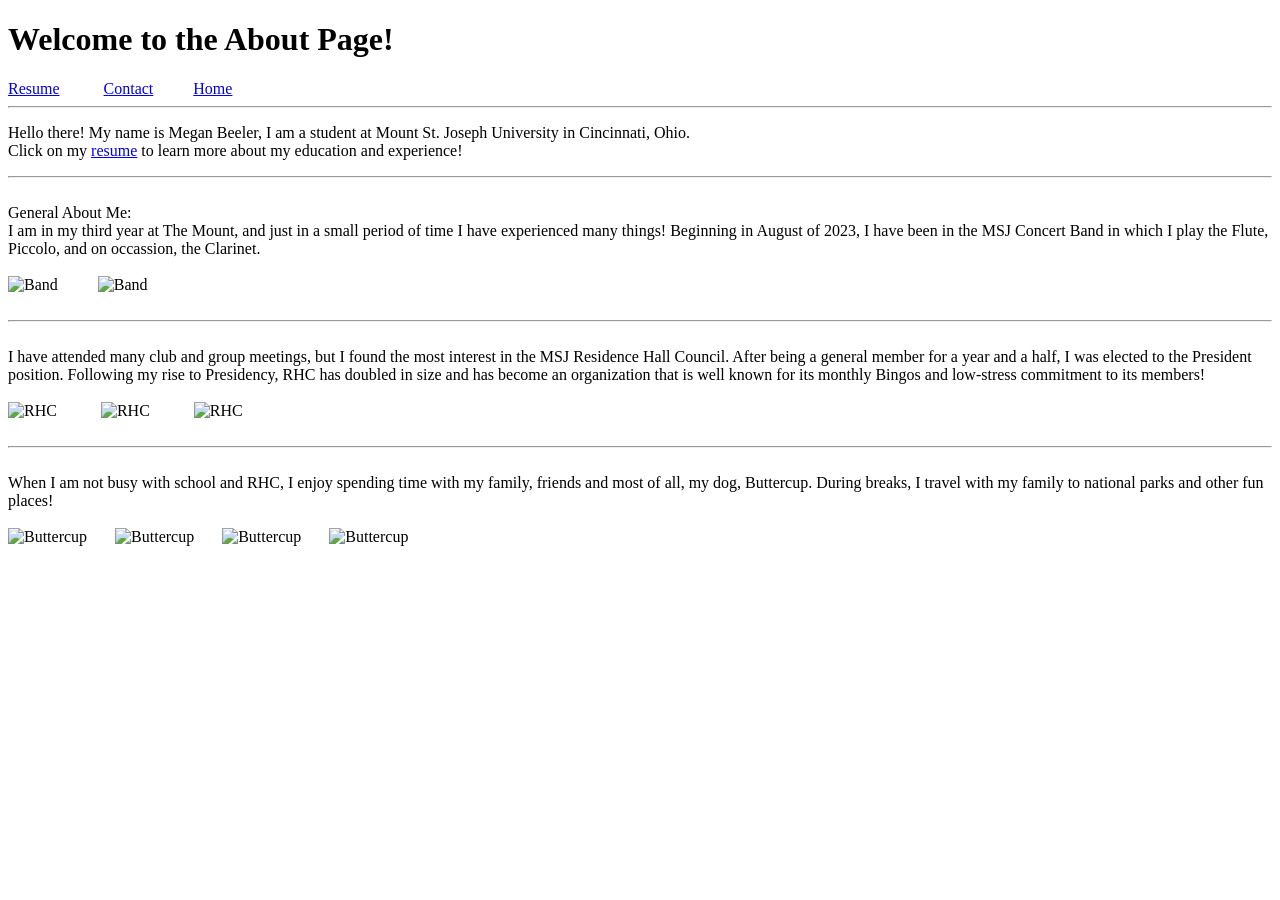
==== Aboutpage.html @ a9d69d48 "Add About page with personal information and links" ====
<!doctype html>
<html>
<head>
    <title>About</title>
</head>
<body>
<h1>Welcome to the About Page!</h1>
<a href='Resumepage.html'>Resume</a> &nbsp &nbsp &nbsp &nbsp &nbsp;
<a href='Contactpage.html'>Contact</a>&nbsp &nbsp &nbsp &nbsp &nbsp;
<a href='index.html'>Home</a> 
<hr />
<p>Hello there! My name is Megan Beeler, I am a student at Mount St. Joseph University in Cincinnati, Ohio.<br>
    Click on my <a href='Resumepage.html'>resume</a> to learn more about my education and experience!

<br><hr /><br> General About Me: <br>  
I am in my third year at The Mount, and just in a small period of time I have experienced many things! 
Beginning in August of 2023, I have been in the MSJ Concert Band in which I play the Flute, Piccolo, and on occassion, the Clarinet. 
<br><br><img width="620" src="Photos/Band Candid 2.JPEG" alt="Band" />&nbsp &nbsp &nbsp &nbsp &nbsp;
<img width="390" src="Photos/Band Candid.png" alt="Band" />
<br><br>
<hr />
<br>
I have attended many club and group meetings, but I found the most interest in the MSJ Residence Hall Council. 
After being a general member for a year and a half, I was elected to the President position. 
Following my rise to Presidency, RHC has doubled in size and has become an organization that is well known for its monthly Bingos and low-stress commitment to its members!
<br><br><img width="390" src="Photos/Bingo Candid 1.JPG" alt="RHC" /> &nbsp &nbsp &nbsp &nbsp &nbsp;
<img width="390" src="Photos/Bingo Candid 2.JPG" alt="RHC" /> &nbsp &nbsp &nbsp &nbsp &nbsp
<img width="390" src="Photos/Bingo Candid 3.jpg" alt="RHC" />
<br><br><hr />
<br>When I am not busy with school and RHC, I enjoy spending time with my family, friends and most of all, my dog, Buttercup. 
During breaks, I travel with my family to national parks and other fun places!
<br><br><img width="200" src="Photos/EllaandMe.jpg" alt="Buttercup" /> &nbsp &nbsp &nbsp;
<img width="430" src="Photos/Buttercup 2.jpg" alt="Buttercup" /> &nbsp &nbsp &nbsp;
<img width="200" src="Photos/JackandME.JPEG" alt="Buttercup" /> &nbsp &nbsp &nbsp;
<img width="495" src="Photos/Nature.JPEG" alt="Buttercup" /></p>
<link rel="stylesheet" href="about.css">
</body>
</html>
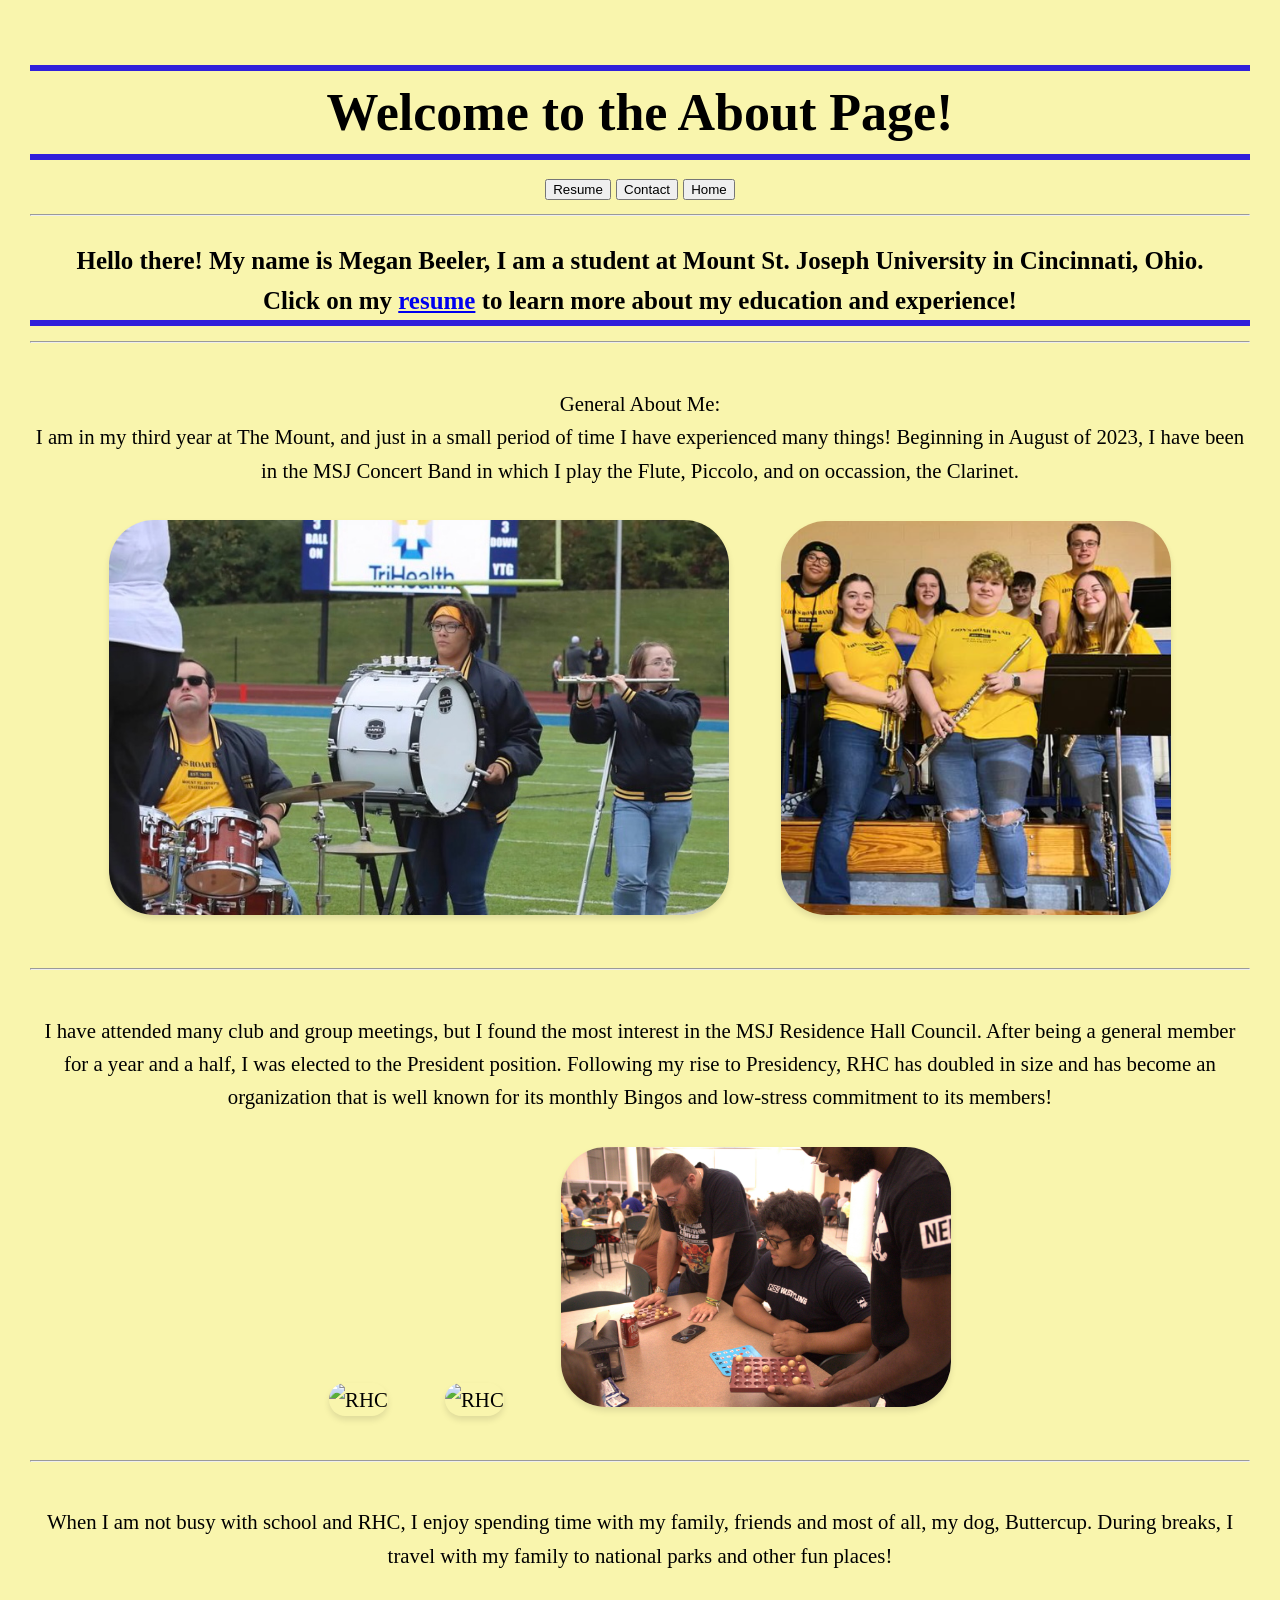
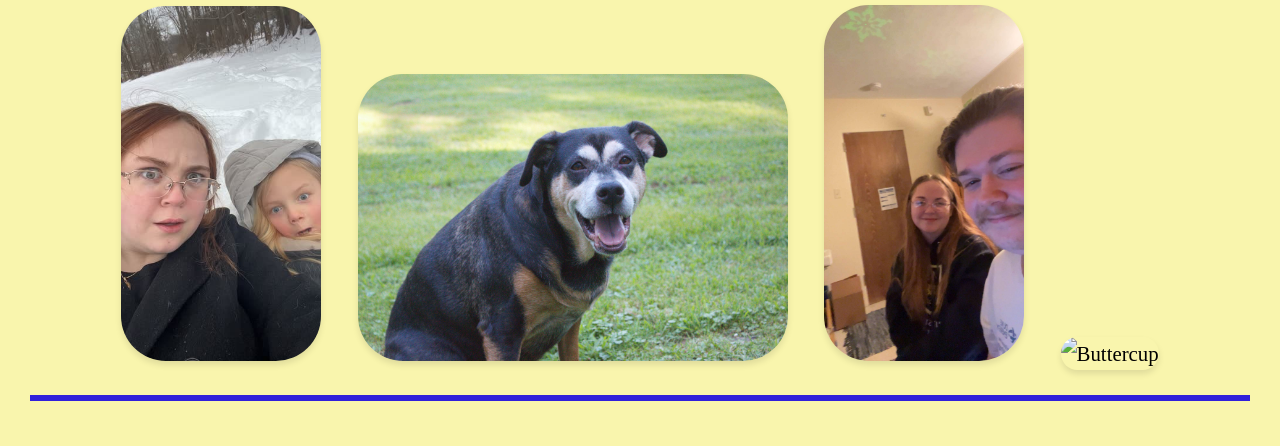
==== commit 0a9915a1: "Update Aboutpage.html" ====
--- a/Aboutpage.html
+++ b/Aboutpage.html
@@ -5,10 +5,17 @@
 </head>
 <body>
 <h1>Welcome to the About Page!</h1>
-<a href='Resumepage.html'>Resume</a> &nbsp &nbsp &nbsp &nbsp &nbsp;
-<a href='Contactpage.html'>Contact</a>&nbsp &nbsp &nbsp &nbsp &nbsp;
-<a href='index.html'>Home</a> 
+    
+<a href='Resumepage.html'>
+        <button type="button">Resume</button></a>
+    
+<a href='Contactpage.html'>
+        <button type="button">Contact</button></a>
+    
+<a href='index.html'>
+        <button type="button">Home</button></a>
 <hr />
+    
 <p>Hello there! My name is Megan Beeler, I am a student at Mount St. Joseph University in Cincinnati, Ohio.<br>
     Click on my <a href='Resumepage.html'>resume</a> to learn more about my education and experience!
 
--- a/about.css
+++ b/about.css
@@ -0,0 +1,48 @@
+body {
+  background-color: #f9f5ad;
+  color: #000000;
+  font-family: Cambria;
+  line-height: 1.6;
+  margin: 20px;
+  padding: 10px;
+  font-size: 1.3em;
+  text-align: center;
+}
+
+h1 {
+  color: #000000;
+  font-size: 2.5em;
+  margin-bottom: 10px;
+  border-top: #3020da 6px solid; 
+  border-bottom: #3020da 6px solid; 
+}
+
+h2 {
+  color: #000000;
+  font-size: 1.8em;
+  margin-top: 20px;
+  margin-bottom: 10px;
+  border-top: 6px solid #3020da;
+  border-bottom: 6px solid #3020da;
+  padding-bottom: 5px;
+}
+
+p {
+  font-size: 1.2em;
+  color: #000000;
+  font-weight: bold;
+  line-height: 1.6;
+  margin-bottom: 15px;
+  border-bottom: #3020da 6px solid; 
+}
+
+p2 {
+  font-size: 1.2em;
+  color: #000000;
+  line-height: 1.6;
+}
+
+img {
+  border-radius: 45px;
+  box-shadow: 0 4px 6px rgba(0, 0, 0, 0.1);
+}
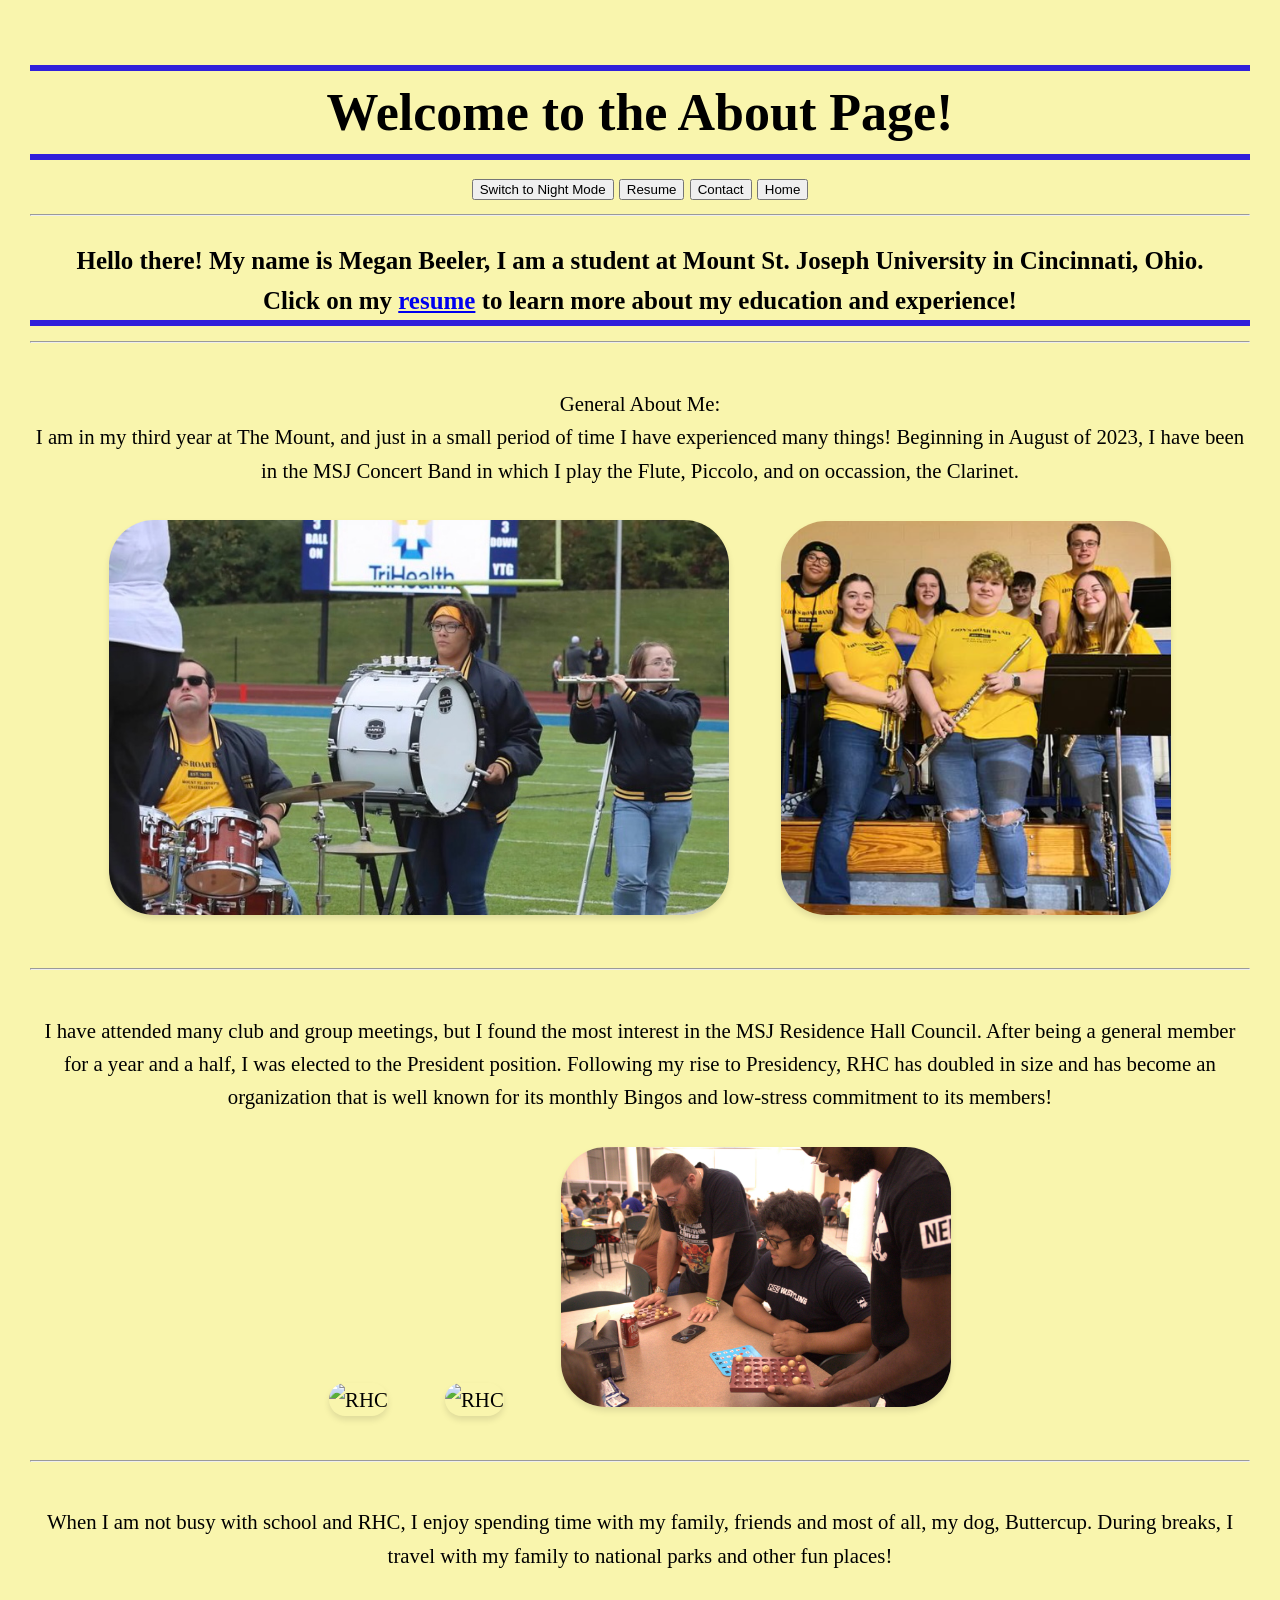
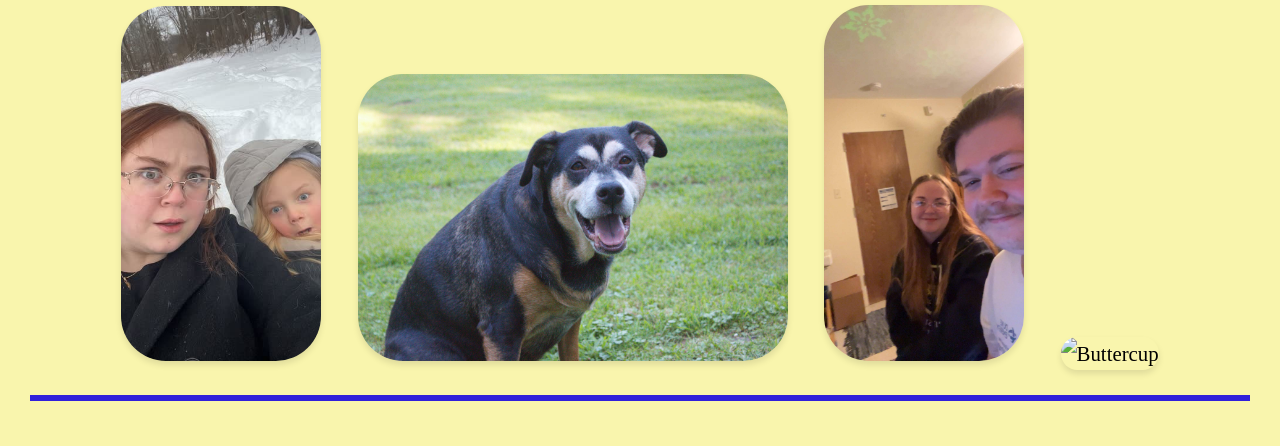
==== commit 10548bb3: "Add night mode toggle button to About page" ====
--- a/Aboutpage.html
+++ b/Aboutpage.html
@@ -5,6 +5,8 @@
 </head>
 <body>
 <h1>Welcome to the About Page!</h1>
+
+<button id="toggle-mode">Switch to Night Mode</button>
     
 <a href='Resumepage.html'>
         <button type="button">Resume</button></a>
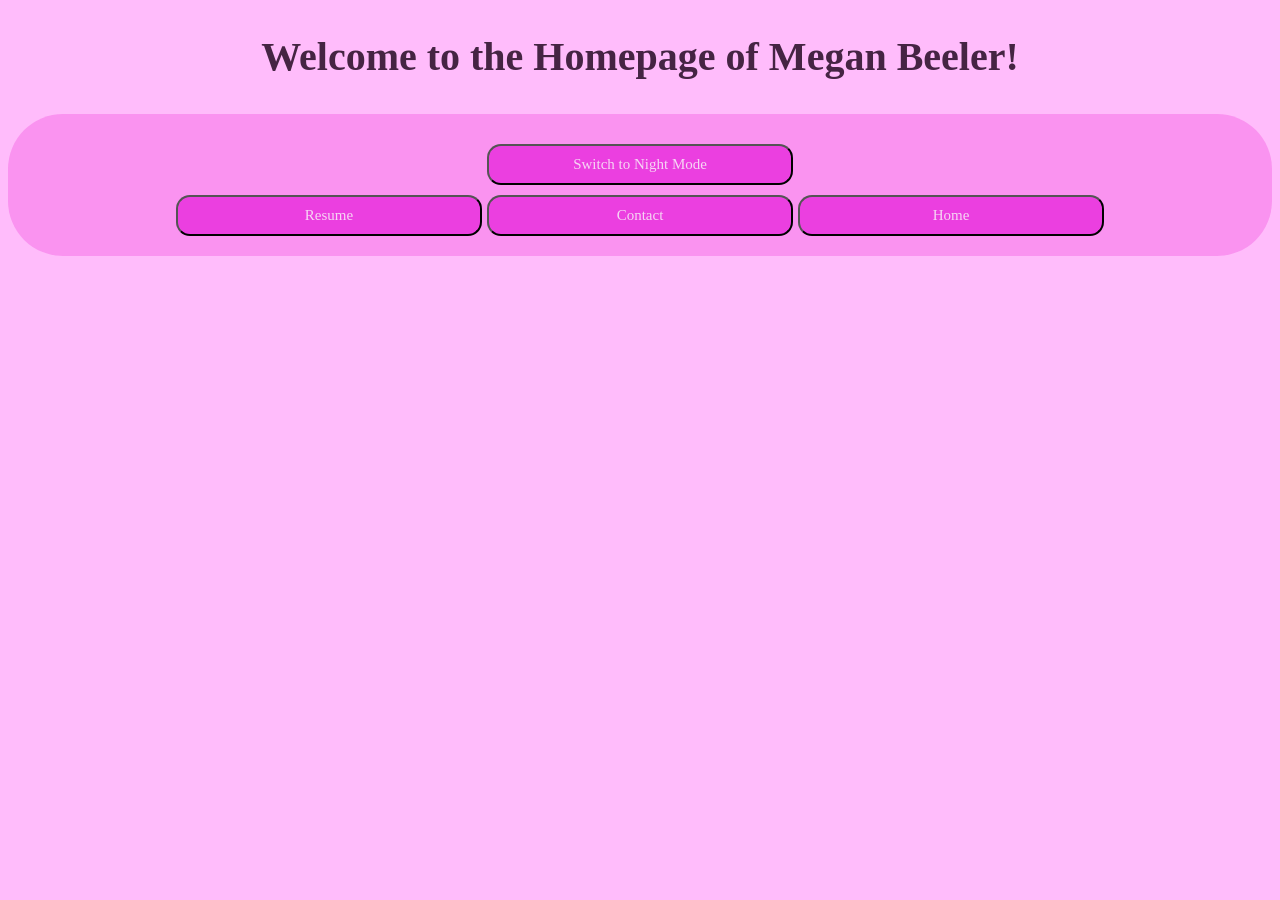
==== commit 62154250: "Update Aboutpage.html" ====
--- a/Aboutpage.html
+++ b/Aboutpage.html
@@ -1,47 +1,22 @@
 <!doctype html>
 <html>
-<head>
-    <title>About</title>
-</head>
-<body>
-<h1>Welcome to the About Page!</h1>
-
-<button id="toggle-mode">Switch to Night Mode</button>
-    
+  <head>
+    <title>Homepage</title>
+    <link rel="stylesheet" href="index.css"/>
+    <script src="index.js" defer></script>
+  </head>
+  <body>
+    <h1 id="top">Welcome to the Homepage of Megan Beeler!</h1>
+    <section class="box">
+      <button id="toggle-mode">Switch to Night Mode</button>
+      <br>
 <a href='Resumepage.html'>
-        <button type="button">Resume</button></a>
-    
+    <button id="resume-page">Resume</button></a>
 <a href='Contactpage.html'>
-        <button type="button">Contact</button></a>
-    
+    <button id="contact-page">Contact</button></a>
 <a href='index.html'>
-        <button type="button">Home</button></a>
-<hr />
-    
-<p>Hello there! My name is Megan Beeler, I am a student at Mount St. Joseph University in Cincinnati, Ohio.<br>
-    Click on my <a href='Resumepage.html'>resume</a> to learn more about my education and experience!
-
-<br><hr /><br> General About Me: <br>  
-I am in my third year at The Mount, and just in a small period of time I have experienced many things! 
-Beginning in August of 2023, I have been in the MSJ Concert Band in which I play the Flute, Piccolo, and on occassion, the Clarinet. 
-<br><br><img width="620" src="Photos/Band Candid 2.JPEG" alt="Band" />&nbsp &nbsp &nbsp &nbsp &nbsp;
-<img width="390" src="Photos/Band Candid.png" alt="Band" />
-<br><br>
-<hr />
-<br>
-I have attended many club and group meetings, but I found the most interest in the MSJ Residence Hall Council. 
-After being a general member for a year and a half, I was elected to the President position. 
-Following my rise to Presidency, RHC has doubled in size and has become an organization that is well known for its monthly Bingos and low-stress commitment to its members!
-<br><br><img width="390" src="Photos/Bingo Candid 1.JPG" alt="RHC" /> &nbsp &nbsp &nbsp &nbsp &nbsp;
-<img width="390" src="Photos/Bingo Candid 2.JPG" alt="RHC" /> &nbsp &nbsp &nbsp &nbsp &nbsp
-<img width="390" src="Photos/Bingo Candid 3.jpg" alt="RHC" />
-<br><br><hr />
-<br>When I am not busy with school and RHC, I enjoy spending time with my family, friends and most of all, my dog, Buttercup. 
-During breaks, I travel with my family to national parks and other fun places!
-<br><br><img width="200" src="Photos/EllaandMe.jpg" alt="Buttercup" /> &nbsp &nbsp &nbsp;
-<img width="430" src="Photos/Buttercup 2.jpg" alt="Buttercup" /> &nbsp &nbsp &nbsp;
-<img width="200" src="Photos/JackandME.JPEG" alt="Buttercup" /> &nbsp &nbsp &nbsp;
-<img width="495" src="Photos/Nature.JPEG" alt="Buttercup" /></p>
-<link rel="stylesheet" href="about.css">
-</body>
+    <button id="about-page">Home</button></a>
+    </section>
+  </body>
+  <br />
 </html>
--- a/index.css
+++ b/index.css
@@ -0,0 +1,91 @@
+body {
+  font-family: Cambria;
+  font-size: 20px;
+  background: #ffbcfb;
+  color: #452443;
+  text-align: center;
+  justify-content: center;
+  line-height: 1.5;
+  transition: background-color 0.5s, color 0.5s;
+}
+
+.box {
+  float: center;
+  background-color: #e709ca3a;
+  padding: 20px;
+  border-radius: 55px;
+}
+
+.maincontent {
+  margin-top: 30px;
+}
+
+.night-mode {
+  background-color: #7a0b71;
+  color: #f7f5f7;
+}
+
+#toggle-mode {
+  padding: 10px;
+  margin-top: 10px;
+  background: #eb3fe0;
+  color: #f6d6f4;
+  border-radius: 14px;
+  cursor: pointer;
+  font-family: Georgia;
+  font-size: 15px;
+  width: 25%;
+}
+
+#toggle-mode:hover {
+  background: #f6d6f4;
+  color: #eb3fe0;
+}
+
+#about-page {padding: 10px;
+  margin-top: 10px;
+  background: #eb3fe0;
+  color: #f6d6f4;
+  border-radius: 14px;
+  cursor: pointer;
+  font-family: Georgia;
+  font-size: 15px;
+  width: 25%;
+}
+
+#about-page:hover {
+  background: #f6d6f4;
+  color: #eb3fe0;
+}
+
+#resume-page {padding: 10px;
+  margin-top: 10px;
+  background: #eb3fe0;
+  color: #f6d6f4;
+  border-radius: 14px;
+  cursor: pointer;
+  font-family: Georgia;
+  font-size: 15px;
+  width: 25%;
+}
+
+#resume-page:hover {
+  background: #f6d6f4;
+  color: #eb3fe0;
+}
+
+#contact-page {padding: 10px;
+  margin-top: 10px;
+  background: #eb3fe0;
+  color: #f6d6f4;
+  border-radius: 14px;
+  cursor: pointer;
+  font-family: Georgia;
+  font-size: 15px;
+  width: 25%;
+}
+
+#contact-page:hover {
+  background: #f6d6f4;
+  color: #eb3fe0;
+}
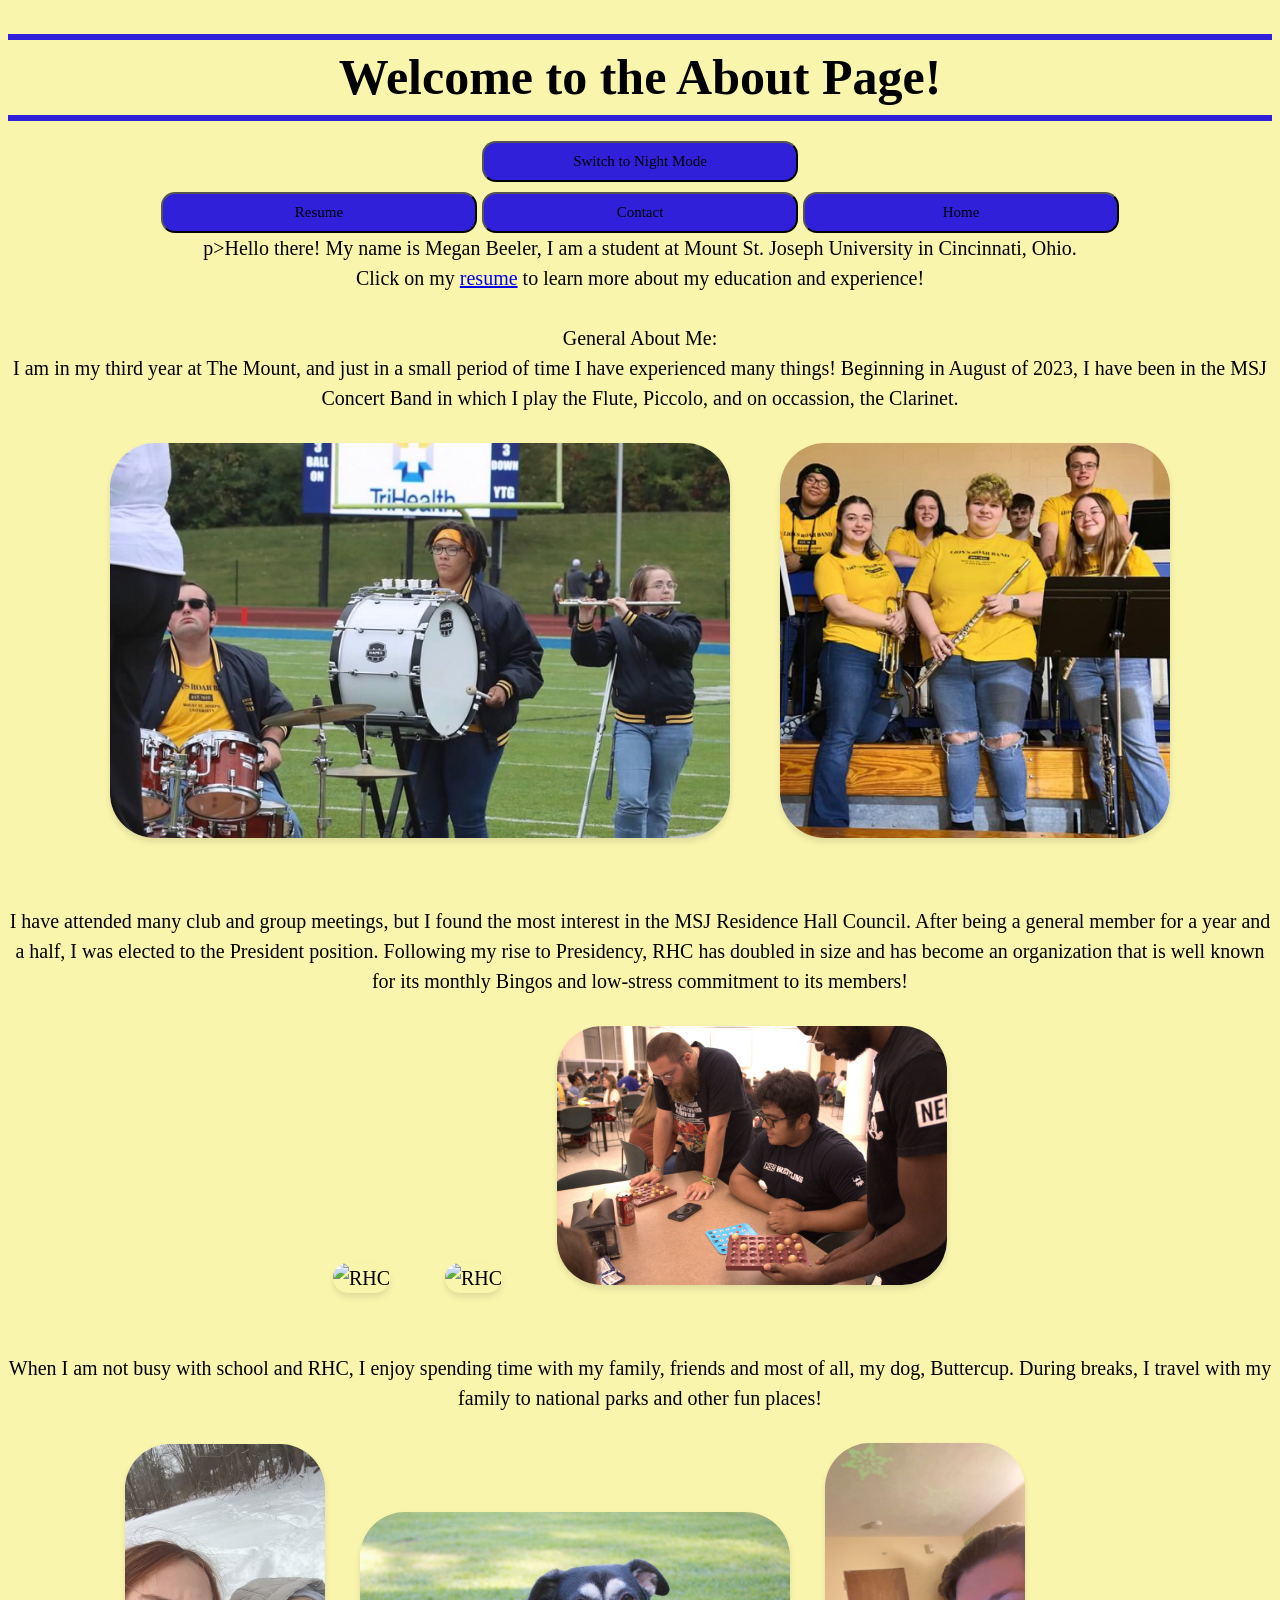
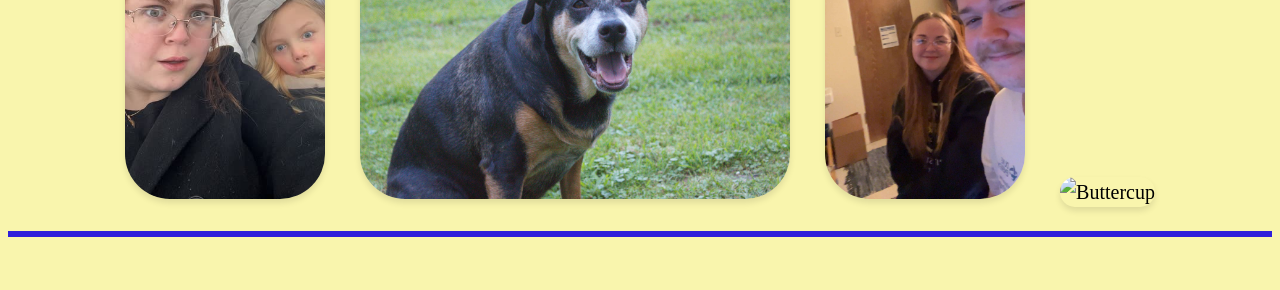
==== commit 921c32d6: "Update Aboutpage.html" ====
--- a/Aboutpage.html
+++ b/Aboutpage.html
@@ -1,12 +1,12 @@
 <!doctype html>
 <html>
   <head>
-    <title>Homepage</title>
-    <link rel="stylesheet" href="index.css"/>
-    <script src="index.js" defer></script>
+    <title>About</title>
+    <link rel="stylesheet" href="about.css"/>
+    <script src="about.js" defer></script>
   </head>
   <body>
-    <h1 id="top">Welcome to the Homepage of Megan Beeler!</h1>
+    <h1 id="top">Welcome to the About Page!</h1>
     <section class="box">
       <button id="toggle-mode">Switch to Night Mode</button>
       <br>
@@ -17,6 +17,30 @@
 <a href='index.html'>
     <button id="about-page">Home</button></a>
     </section>
+    p>Hello there! My name is Megan Beeler, I am a student at Mount St. Joseph University in Cincinnati, Ohio.<br>
+    Click on my <a href='Resumepage.html'>resume</a> to learn more about my education and experience!
+
+<br><br> General About Me: <br>  
+I am in my third year at The Mount, and just in a small period of time I have experienced many things! 
+Beginning in August of 2023, I have been in the MSJ Concert Band in which I play the Flute, Piccolo, and on occassion, the Clarinet. 
+<br><br><img width="620" src="Photos/Band Candid 2.JPEG" alt="Band" />&nbsp &nbsp &nbsp &nbsp &nbsp;
+<img width="390" src="Photos/Band Candid.png" alt="Band" />
+<br><br>
+<br>
+I have attended many club and group meetings, but I found the most interest in the MSJ Residence Hall Council. 
+After being a general member for a year and a half, I was elected to the President position. 
+Following my rise to Presidency, RHC has doubled in size and has become an organization that is well known for its monthly Bingos and low-stress commitment to its members!
+<br><br><img width="390" src="Photos/Bingo Candid 1.JPG" alt="RHC" /> &nbsp &nbsp &nbsp &nbsp &nbsp;
+<img width="390" src="Photos/Bingo Candid 2.JPG" alt="RHC" /> &nbsp &nbsp &nbsp &nbsp &nbsp
+<img width="390" src="Photos/Bingo Candid 3.jpg" alt="RHC" />
+<br><br>
+<br>When I am not busy with school and RHC, I enjoy spending time with my family, friends and most of all, my dog, Buttercup. 
+During breaks, I travel with my family to national parks and other fun places!
+<br><br><img width="200" src="Photos/EllaandMe.jpg" alt="Buttercup" /> &nbsp &nbsp &nbsp;
+<img width="430" src="Photos/Buttercup 2.jpg" alt="Buttercup" /> &nbsp &nbsp &nbsp;
+<img width="200" src="Photos/JackandME.JPEG" alt="Buttercup" /> &nbsp &nbsp &nbsp;
+<img width="495" src="Photos/Nature.JPEG" alt="Buttercup" /></p>
+<link rel="stylesheet" href="about.css">
   </body>
   <br />
 </html>
--- a/about.css
+++ b/about.css
@@ -0,0 +1,112 @@
+body {
+  font-family: Cambria;
+  font-size: 20px;
+  background: #f9f5ad;
+  color: #000000;
+  text-align: center;
+  justify-content: center;
+  line-height: 1.5;
+  transition: background-color 0.5s, color 0.5s;
+}
+
+h1 {
+  color: #000000;
+  font-size: 2.5em;
+  margin-bottom: 10px;
+  border-top: #3020da 6px solid; 
+  border-bottom: #3020da 6px solid; 
+}
+
+h2 {
+  color: #000000;
+  font-size: 1.8em;
+  margin-top: 20px;
+  margin-bottom: 10px;
+  border-top: 6px solid #3020da;
+  border-bottom: 6px solid #3020da;
+  padding-bottom: 5px;
+}
+
+p {
+  font-size: 1.2em;
+  color: #000000;
+  font-weight: bold;
+  line-height: 1.6;
+  margin-bottom: 15px;
+  border-bottom: #3020da 6px solid; 
+}
+
+.night-mode {
+  background-color: #9e9a46;
+  color: white;
+}
+
+#toggle-mode {
+  padding: 10px;
+  margin-top: 10px;
+  background: #3020da;
+  color: #white;
+  border-radius: 14px;
+  cursor: pointer;
+  font-family: Georgia;
+  font-size: 15px;
+  width: 25%;
+}
+
+#toggle-mode:hover {
+  background: #5243f7;
+  color: white;
+}
+
+#about-page {padding: 10px;
+  margin-top: 10px;
+  background: #3020da;
+  color: #white;
+  border-radius: 14px;
+  cursor: pointer;
+  font-family: Georgia;
+  font-size: 15px;
+  width: 25%;
+}
+
+#about-page:hover {
+  background: #5243f7;
+  color: white;
+}
+
+#resume-page {padding: 10px;
+  margin-top: 10px;
+  background: #3020da;
+  color: #white;
+  border-radius: 14px;
+  cursor: pointer;
+  font-family: Georgia;
+  font-size: 15px;
+  width: 25%;
+}
+
+#resume-page:hover {
+  background: #5243f7;
+  color: white;
+}
+
+#contact-page {padding: 10px;
+  margin-top: 10px;
+  background: #3020da;
+  color: #white;
+  border-radius: 14px;
+  cursor: pointer;
+  font-family: Georgia;
+  font-size: 15px;
+  width: 25%;
+}
+
+#contact-page:hover {
+  background: #5243f7;
+  color: white;
+}
+
+img {
+  border-radius: 45px;
+  box-shadow: 0 4px 6px rgba(0, 0, 0, 0.1);
+}
--- a/about.css
+++ b/about.css
@@ -0,0 +1,112 @@
+body {
+  font-family: Cambria;
+  font-size: 20px;
+  background: #f9f5ad;
+  color: #000000;
+  text-align: center;
+  justify-content: center;
+  line-height: 1.5;
+  transition: background-color 0.5s, color 0.5s;
+}
+
+h1 {
+  color: #000000;
+  font-size: 2.5em;
+  margin-bottom: 10px;
+  border-top: #3020da 6px solid; 
+  border-bottom: #3020da 6px solid; 
+}
+
+h2 {
+  color: #000000;
+  font-size: 1.8em;
+  margin-top: 20px;
+  margin-bottom: 10px;
+  border-top: 6px solid #3020da;
+  border-bottom: 6px solid #3020da;
+  padding-bottom: 5px;
+}
+
+p {
+  font-size: 1.2em;
+  color: #000000;
+  font-weight: bold;
+  line-height: 1.6;
+  margin-bottom: 15px;
+  border-bottom: #3020da 6px solid; 
+}
+
+.night-mode {
+  background-color: #9e9a46;
+  color: white;
+}
+
+#toggle-mode {
+  padding: 10px;
+  margin-top: 10px;
+  background: #3020da;
+  color: #white;
+  border-radius: 14px;
+  cursor: pointer;
+  font-family: Georgia;
+  font-size: 15px;
+  width: 25%;
+}
+
+#toggle-mode:hover {
+  background: #5243f7;
+  color: white;
+}
+
+#about-page {padding: 10px;
+  margin-top: 10px;
+  background: #3020da;
+  color: #white;
+  border-radius: 14px;
+  cursor: pointer;
+  font-family: Georgia;
+  font-size: 15px;
+  width: 25%;
+}
+
+#about-page:hover {
+  background: #5243f7;
+  color: white;
+}
+
+#resume-page {padding: 10px;
+  margin-top: 10px;
+  background: #3020da;
+  color: #white;
+  border-radius: 14px;
+  cursor: pointer;
+  font-family: Georgia;
+  font-size: 15px;
+  width: 25%;
+}
+
+#resume-page:hover {
+  background: #5243f7;
+  color: white;
+}
+
+#contact-page {padding: 10px;
+  margin-top: 10px;
+  background: #3020da;
+  color: #white;
+  border-radius: 14px;
+  cursor: pointer;
+  font-family: Georgia;
+  font-size: 15px;
+  width: 25%;
+}
+
+#contact-page:hover {
+  background: #5243f7;
+  color: white;
+}
+
+img {
+  border-radius: 45px;
+  box-shadow: 0 4px 6px rgba(0, 0, 0, 0.1);
+}
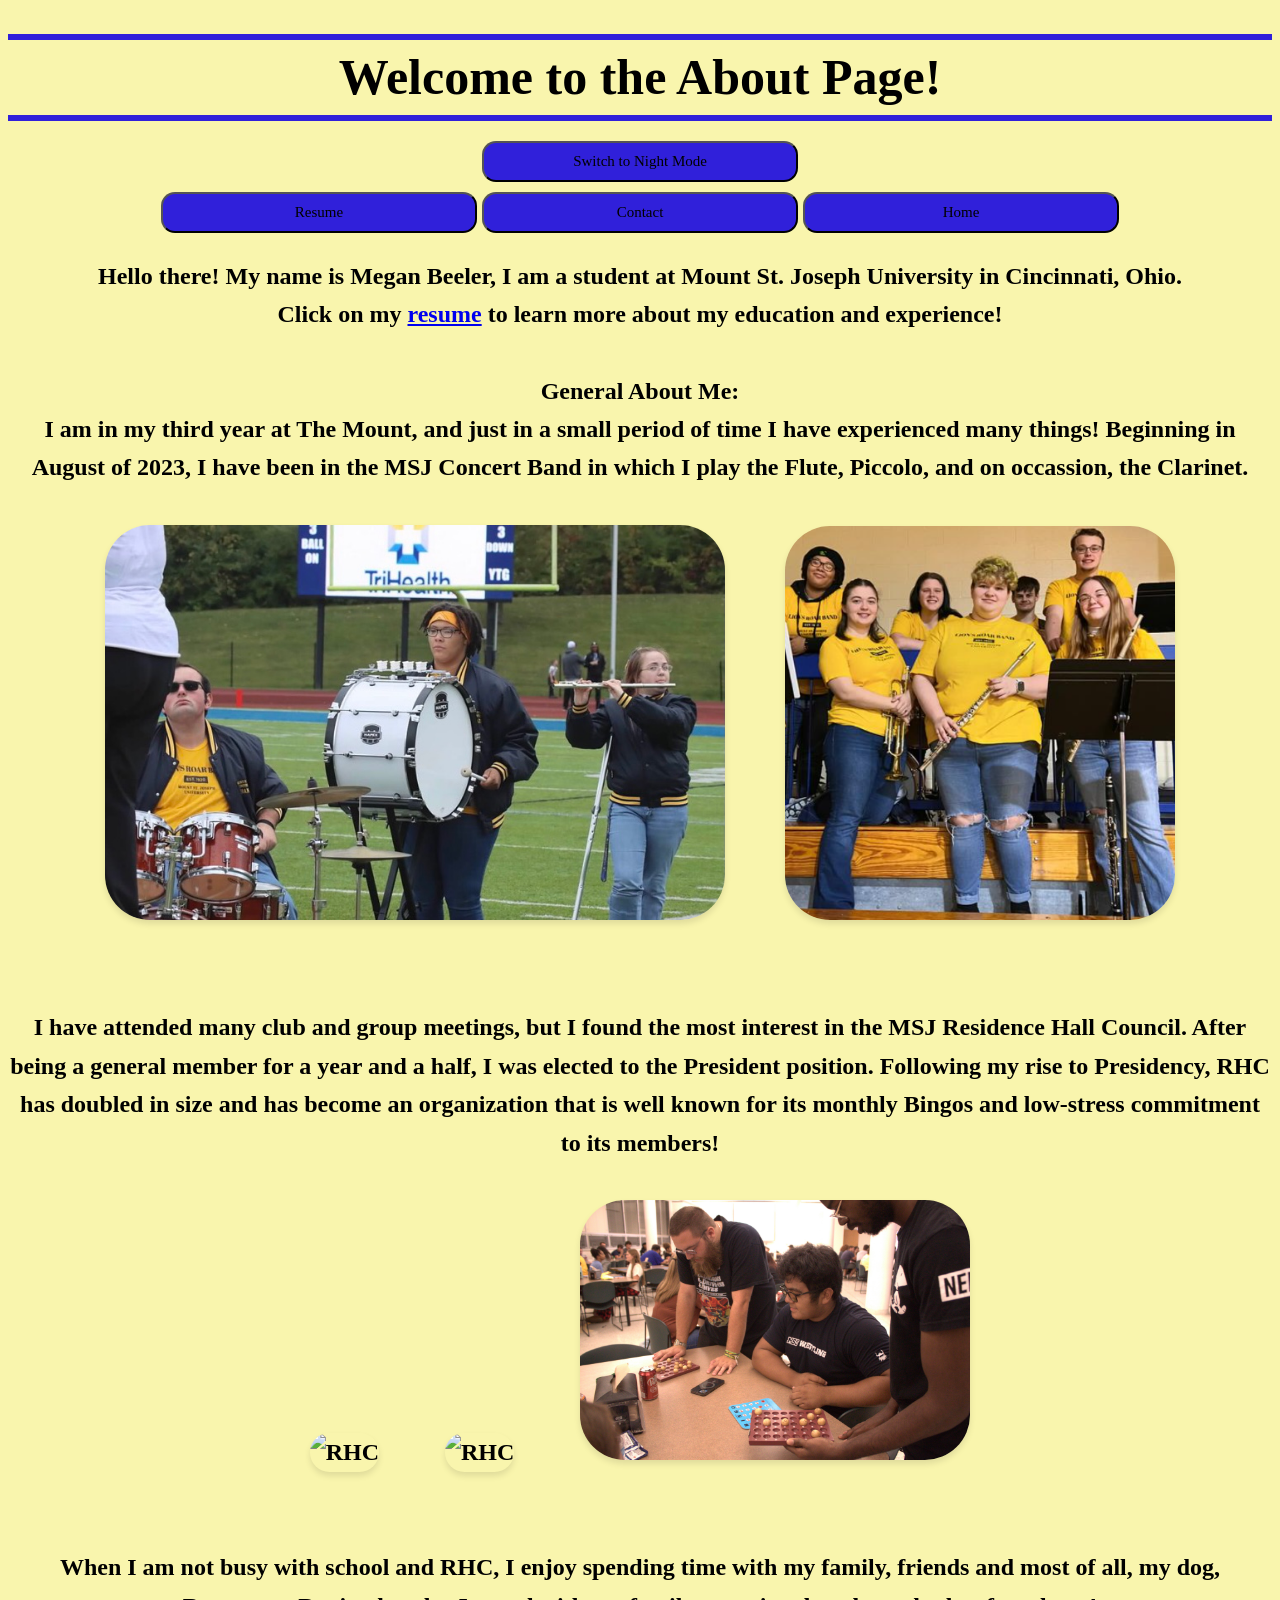
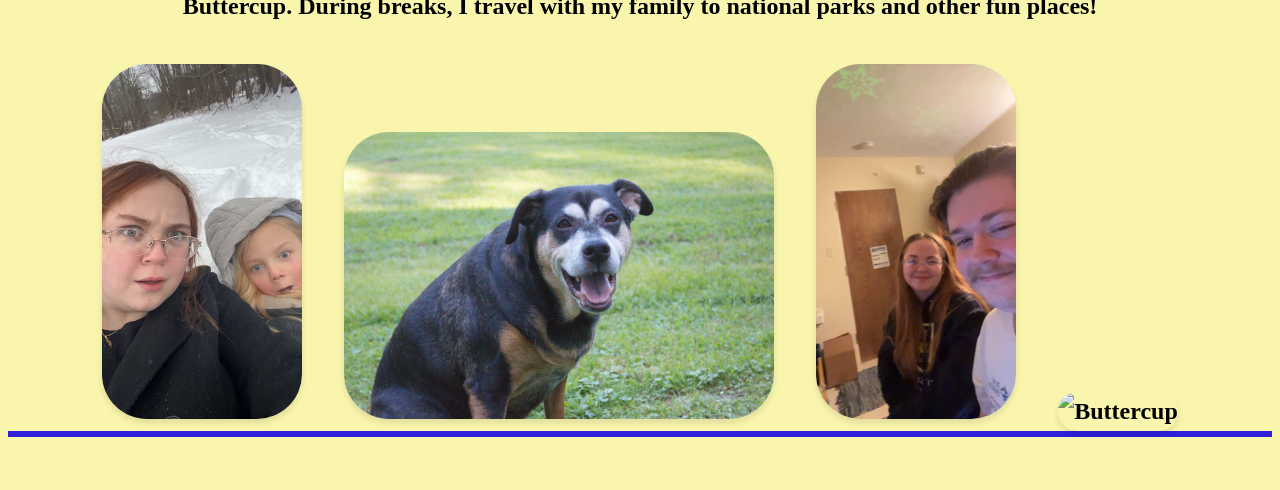
==== commit 2664e8d4: "Fix paragraph tag in Aboutpage.html" ====
--- a/Aboutpage.html
+++ b/Aboutpage.html
@@ -17,7 +17,7 @@
 <a href='index.html'>
     <button id="about-page">Home</button></a>
     </section>
-    p>Hello there! My name is Megan Beeler, I am a student at Mount St. Joseph University in Cincinnati, Ohio.<br>
+    <p>Hello there! My name is Megan Beeler, I am a student at Mount St. Joseph University in Cincinnati, Ohio.<br>
     Click on my <a href='Resumepage.html'>resume</a> to learn more about my education and experience!
 
 <br><br> General About Me: <br>  
